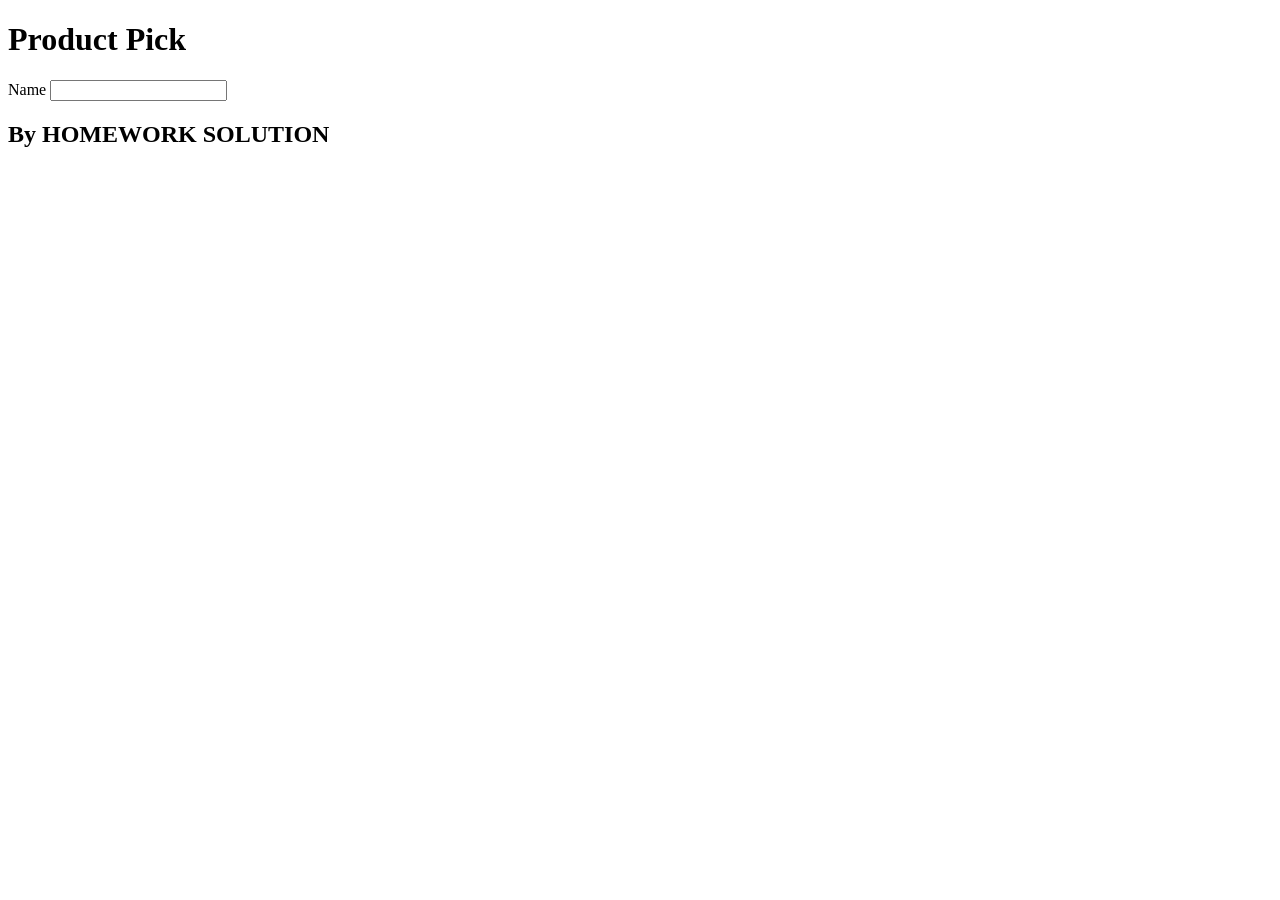
==== Form-Controls/index.html @ 56279f7c "Add name input with validation" ====
<!DOCTYPE html>
<html lang="en">
  <head>
    <meta charset="utf-8" />
    <meta http-equiv="X-UA-Compatible" content="IE=edge" />
    <title>My form exercise</title>
    <meta name="description" content="" />
    <meta name="viewport" content="width=device-width, initial-scale=1" />
  </head>
  <body>
    <header>
      <h1>Product Pick</h1>
    </header>
    <main>
      <form>
        <label for="name">Name</label>
        <input type="text" id="name" name="name" required>

        <!-- write your html here-->
        <!-- 
          try writing out the requirements first as comments
        this will also help you fill in your PR message later-->
      </form>
    </main>
    <footer>
      <!-- change to your name-->
      <h2>By HOMEWORK SOLUTION</h2>
    </footer>
  </body>
</html>
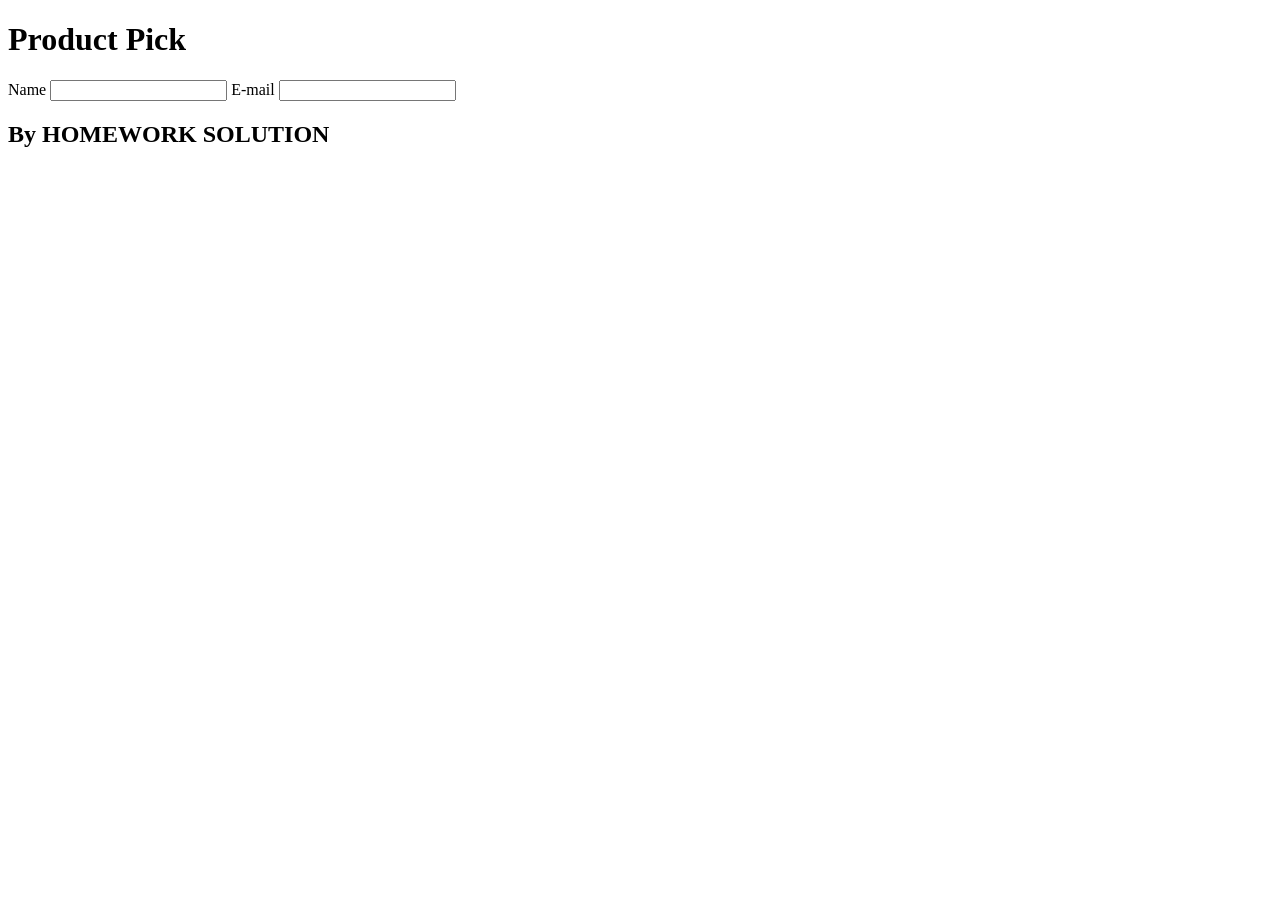
==== commit 8042492a: "Add e-mail input with validation" ====
--- a/Form-Controls/index.html
+++ b/Form-Controls/index.html
@@ -16,6 +16,9 @@
         <label for="name">Name</label>
         <input type="text" id="name" name="name" required>
 
+        <label for="e-mail">E-mail</label>
+        <input type="email" id="e-mail" name="e-mail" required>
+
         <!-- write your html here-->
         <!-- 
           try writing out the requirements first as comments
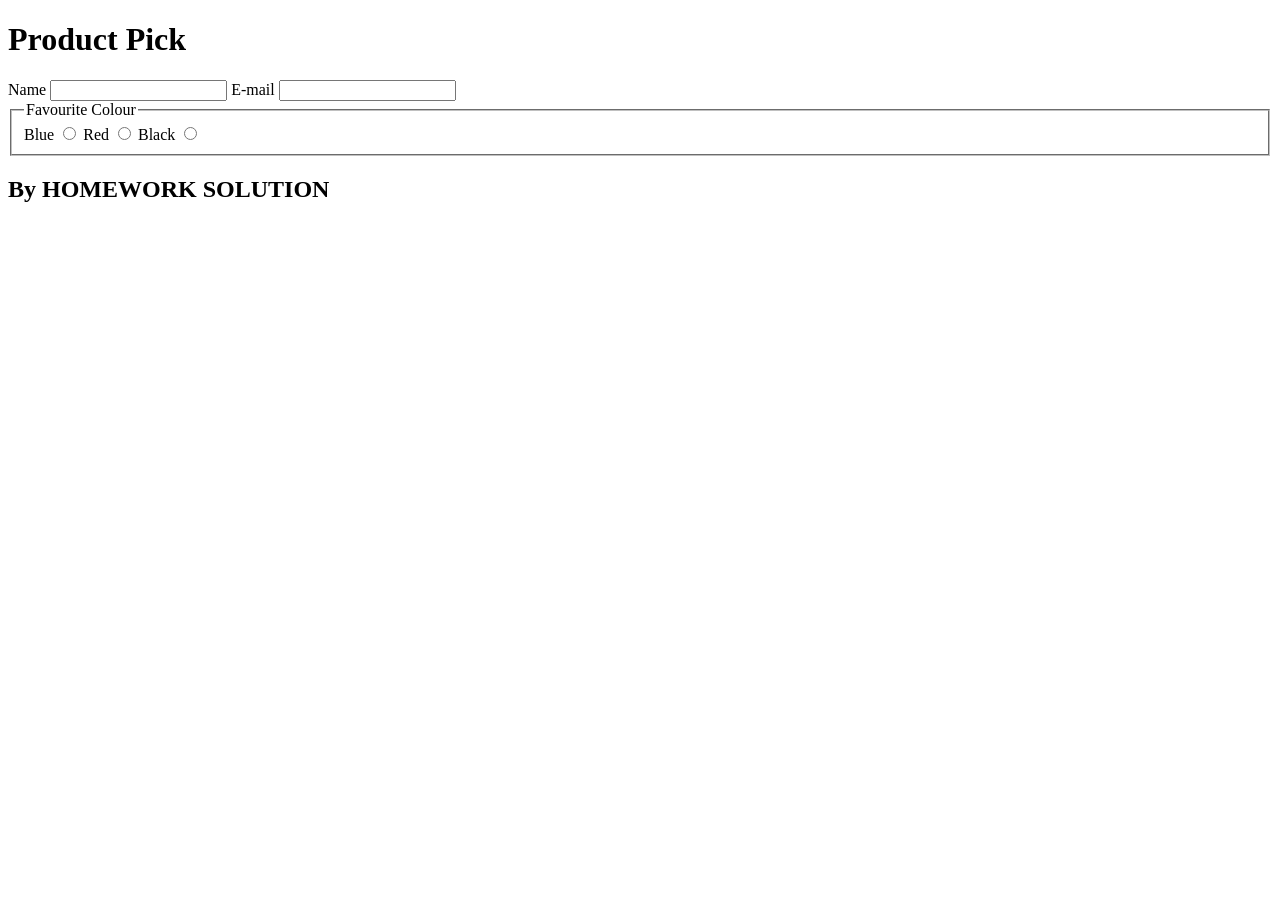
==== commit 1450a2c7: "Add radio input for colour" ====
--- a/Form-Controls/index.html
+++ b/Form-Controls/index.html
@@ -19,6 +19,19 @@
         <label for="e-mail">E-mail</label>
         <input type="email" id="e-mail" name="e-mail" required>
 
+        <fieldset>
+          <legend>Favourite Colour</legend>
+      
+        <label for="blue">Blue</label>
+        <input type="radio" id="blue" name="favourite-colour" value="blue">
+
+        <label for="red">Red</label> 
+        <input type="radio" id="red" name="favourite-colour" value="red">
+
+        <label for="black">Black</label>
+        <input type="radio" id="black" name="favourite-colour" value="black">
+        </fieldset>
+
         <!-- write your html here-->
         <!-- 
           try writing out the requirements first as comments
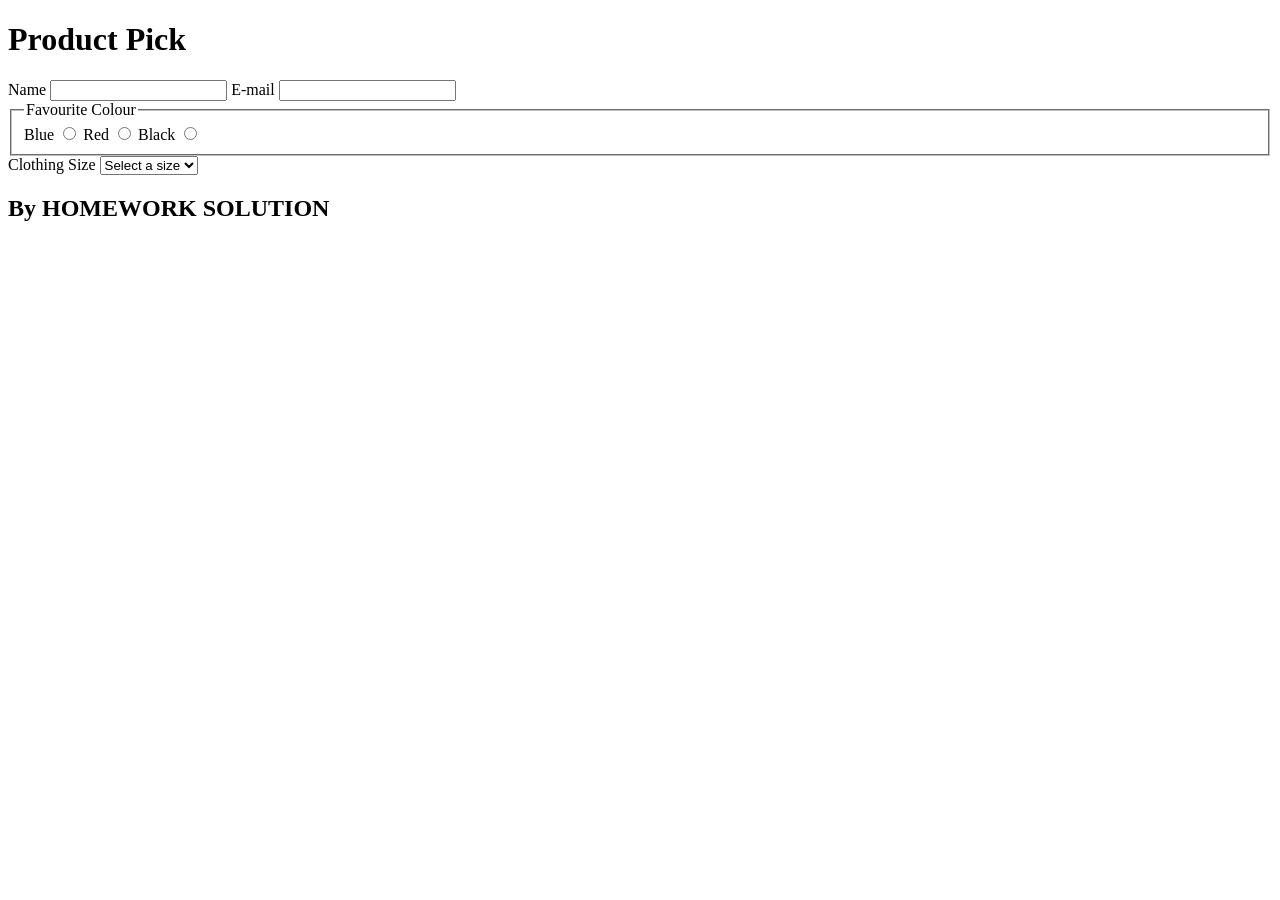
==== commit 4afd782d: "Add select for size option" ====
--- a/Form-Controls/index.html
+++ b/Form-Controls/index.html
@@ -32,6 +32,18 @@
         <input type="radio" id="black" name="favourite-colour" value="black">
         </fieldset>
 
+        <label for="size">Clothing Size</label>
+
+        <select id="size" name="size" required>
+          <option value="">Select a size</option>
+          <option value="XS">XS</option>
+          <option value="S">S</option>
+          <option value="M">M</option>
+          <option value="L">L</option>
+          <option value="XL">XL</option>
+          <option value="XXL">XXL</option>
+        </select>
+
         <!-- write your html here-->
         <!-- 
           try writing out the requirements first as comments
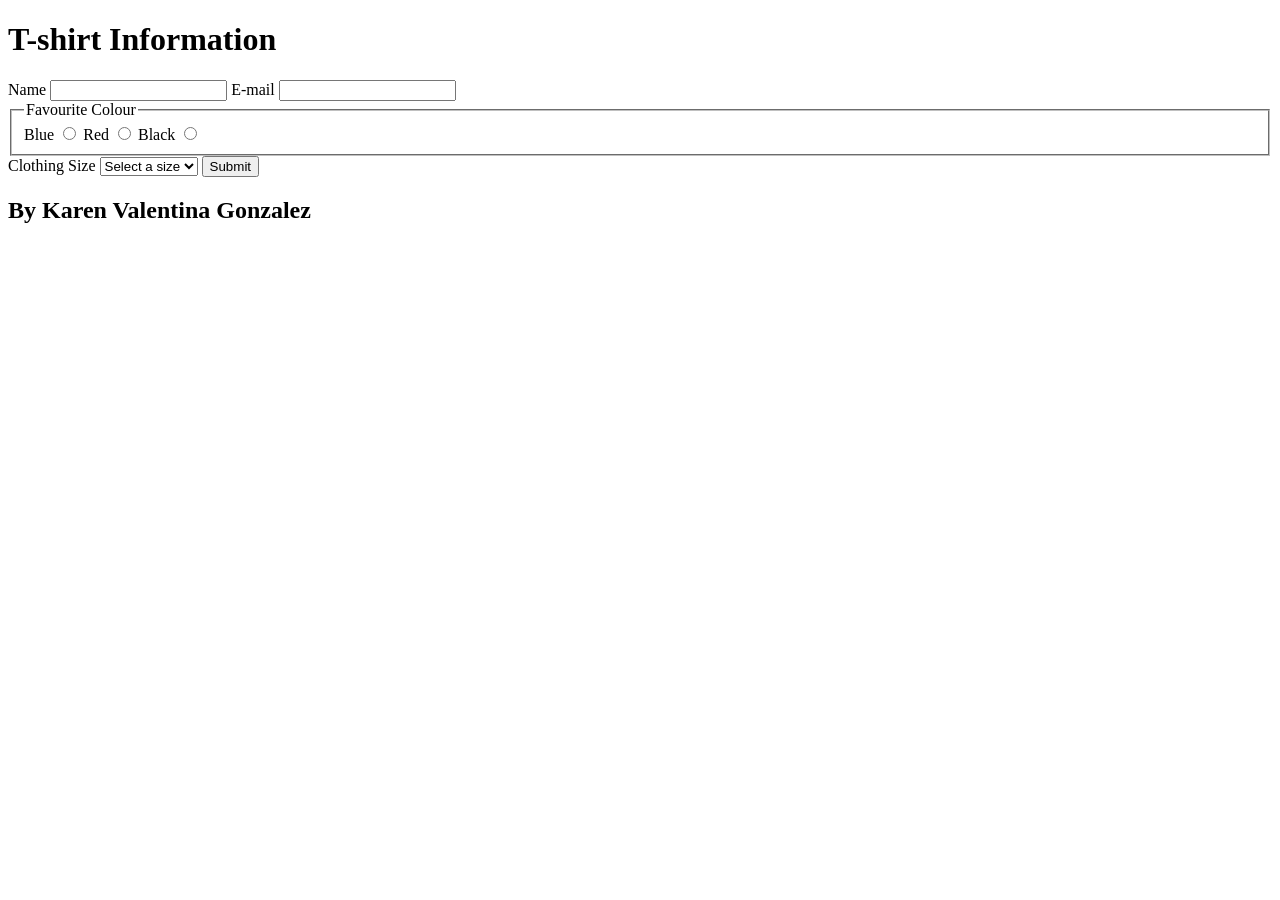
==== commit 532a28ed: "Update header, footer and add submit button" ====
--- a/Form-Controls/index.html
+++ b/Form-Controls/index.html
@@ -9,7 +9,7 @@
   </head>
   <body>
     <header>
-      <h1>Product Pick</h1>
+      <h1>T-shirt Information</h1>
     </header>
     <main>
       <form>
@@ -23,7 +23,7 @@
           <legend>Favourite Colour</legend>
       
         <label for="blue">Blue</label>
-        <input type="radio" id="blue" name="favourite-colour" value="blue">
+        <input type="radio" id="blue" name="favourite-colour" value="blue" required>
 
         <label for="red">Red</label> 
         <input type="radio" id="red" name="favourite-colour" value="red">
@@ -44,15 +44,13 @@
           <option value="XXL">XXL</option>
         </select>
 
-        <!-- write your html here-->
-        <!-- 
-          try writing out the requirements first as comments
-        this will also help you fill in your PR message later-->
+        <button type="submit">Submit</button>
+
       </form>
     </main>
+
     <footer>
-      <!-- change to your name-->
-      <h2>By HOMEWORK SOLUTION</h2>
+      <h2>By Karen Valentina Gonzalez</h2>
     </footer>
   </body>
 </html>
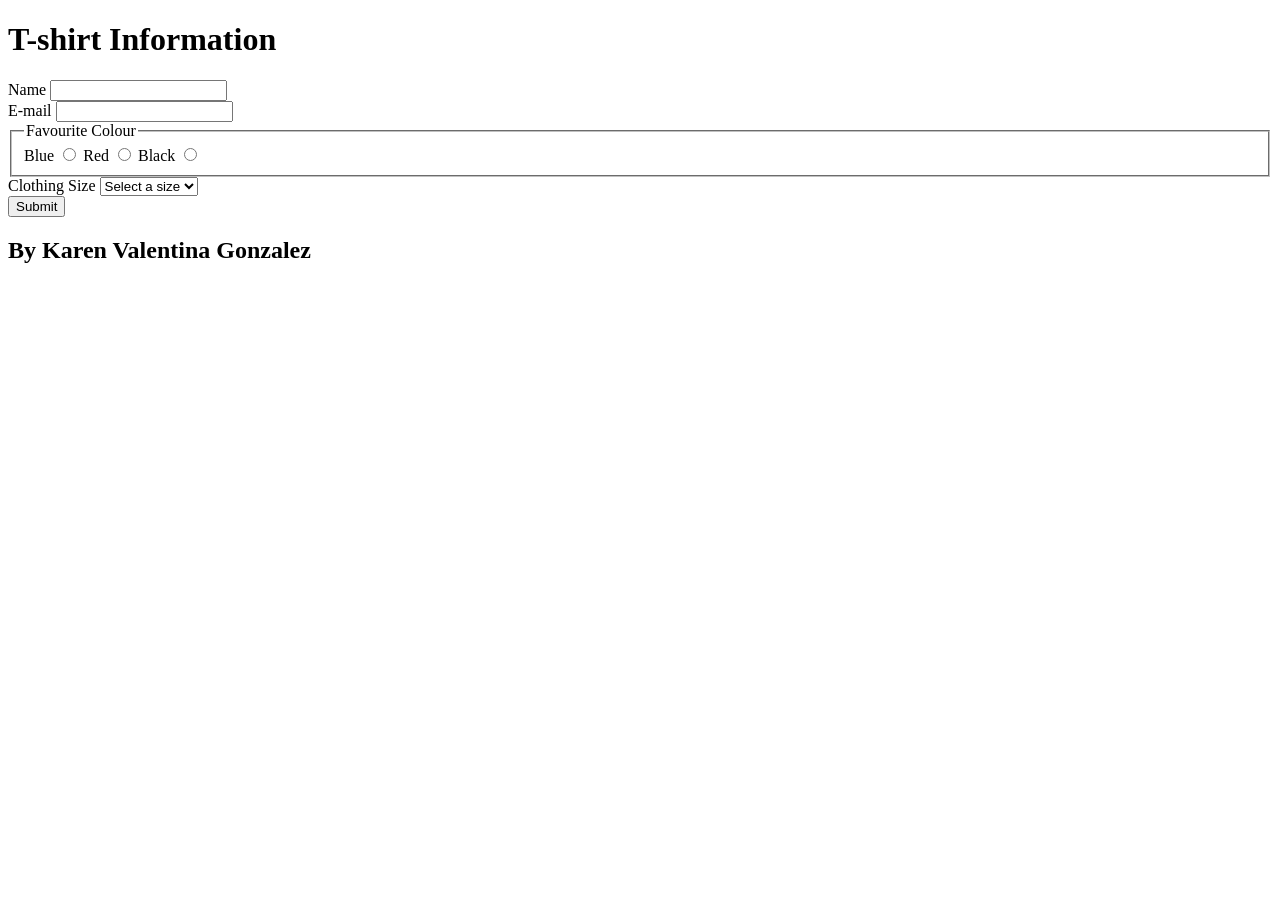
==== commit efd40f9c: "Apply review corrections" ====
--- a/Form-Controls/index.html
+++ b/Form-Controls/index.html
@@ -13,28 +13,33 @@
     </header>
     <main>
       <form>
-        <label for="name">Name</label>
-        <input type="text" id="name" name="name" required>
+        <div>
+          <label for="name">Name</label>
+          <input type="text" id="name" name="name" minlength="2" required/>
+        </div>
 
-        <label for="e-mail">E-mail</label>
-        <input type="email" id="e-mail" name="e-mail" required>
+        <div>
+          <label for="e-mail">E-mail</label>
+          <input type="email" id="e-mail" name="e-mail" required>
+        </div>
 
         <fieldset>
           <legend>Favourite Colour</legend>
       
-        <label for="blue">Blue</label>
-        <input type="radio" id="blue" name="favourite-colour" value="blue" required>
+          <label for="blue">Blue</label>
+          <input type="radio" id="blue" name="favourite-colour" value="blue" required>
 
-        <label for="red">Red</label> 
-        <input type="radio" id="red" name="favourite-colour" value="red">
+          <label for="red">Red</label> 
+          <input type="radio" id="red" name="favourite-colour" value="red">
 
-        <label for="black">Black</label>
-        <input type="radio" id="black" name="favourite-colour" value="black">
+          <label for="black">Black</label>
+          <input type="radio" id="black" name="favourite-colour" value="black">
         </fieldset>
 
-        <label for="size">Clothing Size</label>
+        <div>
+          <label for="size">Clothing Size</label>
 
-        <select id="size" name="size" required>
+         <select id="size" name="size" required>
           <option value="">Select a size</option>
           <option value="XS">XS</option>
           <option value="S">S</option>
@@ -42,13 +47,13 @@
           <option value="L">L</option>
           <option value="XL">XL</option>
           <option value="XXL">XXL</option>
-        </select>
+         </select>
+        </div>
 
         <button type="submit">Submit</button>
 
       </form>
     </main>
-
     <footer>
       <h2>By Karen Valentina Gonzalez</h2>
     </footer>
